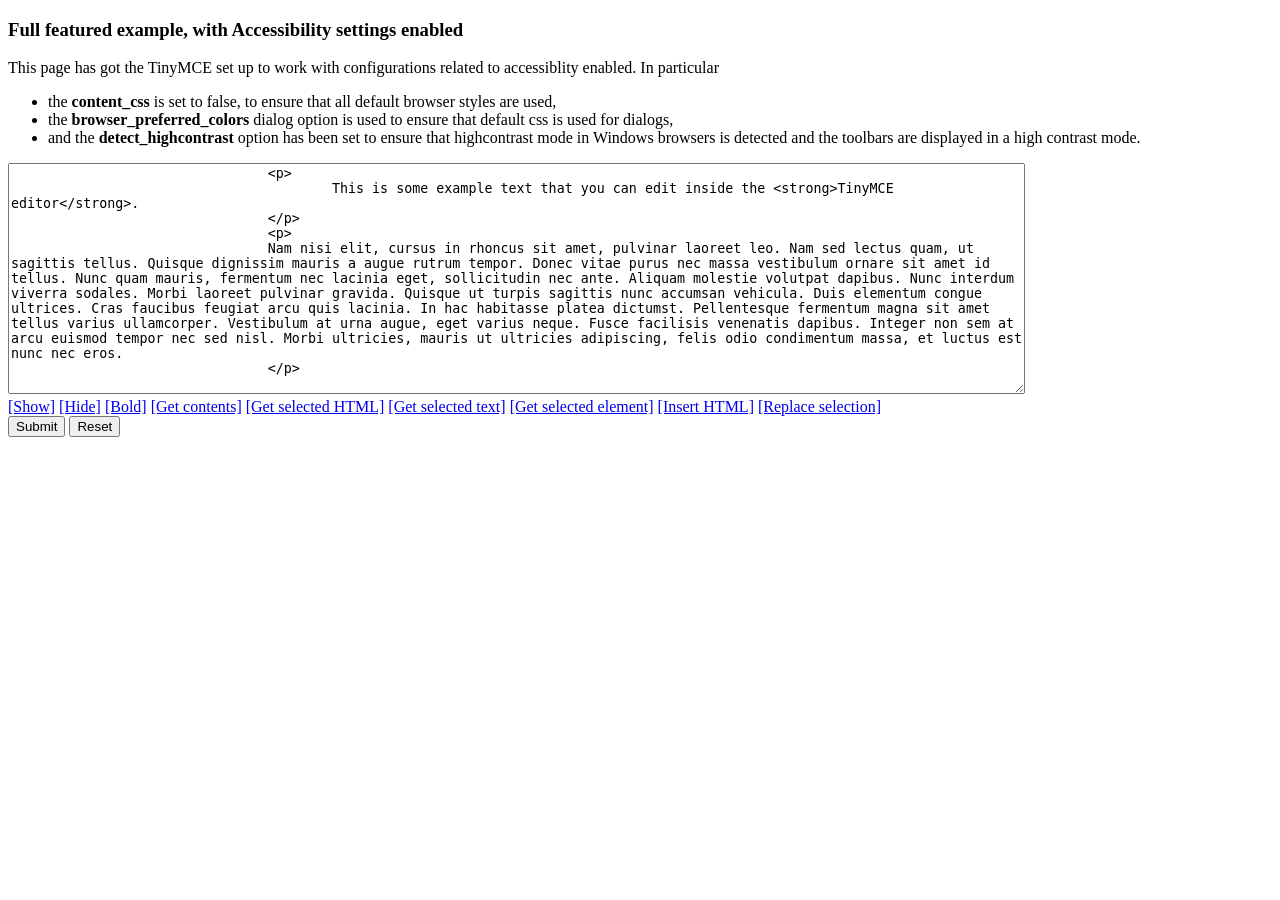
==== examples/accessibility.html @ 7e80d59e "Merging 3.4" ====
<!DOCTYPE html PUBLIC "-//W3C//DTD XHTML 1.0 Strict//EN" "http://www.w3.org/TR/xhtml1/DTD/xhtml1-strict.dtd">
<html xmlns="http://www.w3.org/1999/xhtml">
<head>
<title>Full featured example</title>

<!-- TinyMCE -->
<script type="text/javascript" src="../jscripts/tiny_mce/tiny_mce_dev.js"></script>
<script type="text/javascript">
	tinyMCE.init({
		// General options
		mode : "textareas",
		theme : "advanced",
		plugins : "pagebreak,style,layer,table,save,advhr,advimage,advlink,emotions,iespell,insertdatetime,preview,media,searchreplace,print,contextmenu,paste,directionality,fullscreen,noneditable,visualchars,nonbreaking,xhtmlxtras,template,wordcount,advlist,autosave",

		// Theme options
		theme_advanced_buttons1 : "save,newdocument,|,bold,italic,underline,strikethrough,|,justifyleft,justifycenter,justifyright,justifyfull,styleselect,formatselect,fontselect,fontsizeselect",
		theme_advanced_buttons2 : "cut,copy,paste,pastetext,pasteword,|,search,replace,|,bullist,numlist,|,outdent,indent,blockquote,|,undo,redo,|,link,unlink,anchor,image,cleanup,help,code,|,insertdate,inserttime,preview,|,forecolor,backcolor",
		theme_advanced_buttons3 : "tablecontrols,|,hr,removeformat,visualaid,|,sub,sup,|,charmap,emotions,iespell,media,advhr,|,print,|,ltr,rtl,|,fullscreen",
		theme_advanced_buttons4 : "insertlayer,moveforward,movebackward,absolute,|,styleprops,|,cite,abbr,acronym,del,ins,attribs,|,visualchars,nonbreaking,template,pagebreak,restoredraft",
		theme_advanced_toolbar_location : "top",
		theme_advanced_toolbar_align : "left",
		theme_advanced_statusbar_location : "bottom",
		theme_advanced_resizing : true,

		// Example content CSS (should be your site CSS)
		// using false to ensure that the default browser settings are used for best Accessibility
		// ACCESSIBILITY SETTINGS
		content_css : false,
		// Use browser preferred colors for dialogs.
		browser_preferred_colors : true,
		detect_highcontrast : true,

		// Drop lists for link/image/media/template dialogs
		template_external_list_url : "lists/template_list.js",
		external_link_list_url : "lists/link_list.js",
		external_image_list_url : "lists/image_list.js",
		media_external_list_url : "lists/media_list.js",

		// Style formats
		style_formats : [
			{title : 'Bold text', inline : 'b'},
			{title : 'Red text', inline : 'span', styles : {color : '#ff0000'}},
			{title : 'Red header', block : 'h1', styles : {color : '#ff0000'}},
			{title : 'Example 1', inline : 'span', classes : 'example1'},
			{title : 'Example 2', inline : 'span', classes : 'example2'},
			{title : 'Table styles'},
			{title : 'Table row 1', selector : 'tr', classes : 'tablerow1'}
		],

		// Replace values for the template plugin
		template_replace_values : {
			username : "Some User",
			staffid : "991234"
		}
	});
</script>
<!-- /TinyMCE -->

</head>
<body>

<form method="post" action="http://tinymce.moxiecode.com/dump.php?example=true">
	<div>
		<h3>Full featured example, with Accessibility settings enabled</h3>

		<p>
			This page has got the TinyMCE set up to work with configurations related to accessiblity enabled.
			In particular
			<ul>
			<li>the <strong>content_css</strong> is set to false, to ensure that all default browser styles are used, </li>
			<li>the <strong>browser_preferred_colors</strong> dialog option is used to ensure that default css is used for dialogs, </li>
			<li>and the <strong>detect_highcontrast</strong> option has been set to ensure that highcontrast mode in Windows browsers
			is detected and the toolbars are displayed in a high contrast mode.</li>
			</ul>
		</p>

		<!-- Gets replaced with TinyMCE, remember HTML in a textarea should be encoded -->
		<div>
			<textarea id="elm1" name="elm1" rows="15" cols="80" style="width: 80%">
				&lt;p&gt;
					This is some example text that you can edit inside the &lt;strong&gt;TinyMCE editor&lt;/strong&gt;.
				&lt;/p&gt;
				&lt;p&gt;
				Nam nisi elit, cursus in rhoncus sit amet, pulvinar laoreet leo. Nam sed lectus quam, ut sagittis tellus. Quisque dignissim mauris a augue rutrum tempor. Donec vitae purus nec massa vestibulum ornare sit amet id tellus. Nunc quam mauris, fermentum nec lacinia eget, sollicitudin nec ante. Aliquam molestie volutpat dapibus. Nunc interdum viverra sodales. Morbi laoreet pulvinar gravida. Quisque ut turpis sagittis nunc accumsan vehicula. Duis elementum congue ultrices. Cras faucibus feugiat arcu quis lacinia. In hac habitasse platea dictumst. Pellentesque fermentum magna sit amet tellus varius ullamcorper. Vestibulum at urna augue, eget varius neque. Fusce facilisis venenatis dapibus. Integer non sem at arcu euismod tempor nec sed nisl. Morbi ultricies, mauris ut ultricies adipiscing, felis odio condimentum massa, et luctus est nunc nec eros.
				&lt;/p&gt;
			</textarea>
		</div>

		<!-- Some integration calls -->
		<a href="javascript:;" onmousedown="tinyMCE.get('elm1').show();">[Show]</a>
		<a href="javascript:;" onmousedown="tinyMCE.get('elm1').hide();">[Hide]</a>
		<a href="javascript:;" onmousedown="tinyMCE.get('elm1').execCommand('Bold');">[Bold]</a>
		<a href="javascript:;" onmousedown="alert(tinyMCE.get('elm1').getContent());">[Get contents]</a>
		<a href="javascript:;" onmousedown="alert(tinyMCE.get('elm1').selection.getContent());">[Get selected HTML]</a>
		<a href="javascript:;" onmousedown="alert(tinyMCE.get('elm1').selection.getContent({format : 'text'}));">[Get selected text]</a>
		<a href="javascript:;" onmousedown="alert(tinyMCE.get('elm1').selection.getNode().nodeName);">[Get selected element]</a>
		<a href="javascript:;" onmousedown="tinyMCE.execCommand('mceInsertContent',false,'<b>Hello world!!</b>');">[Insert HTML]</a>
		<a href="javascript:;" onmousedown="tinyMCE.execCommand('mceReplaceContent',false,'<b>{$selection}</b>');">[Replace selection]</a>

		<br />
		<input type="submit" name="save" value="Submit" />
		<input type="reset" name="reset" value="Reset" />
	</div>
</form>

<script type="text/javascript">
if (document.location.protocol == 'file:') {
	alert("The examples might not work properly on the local file system due to security settings in your browser. Please use a real webserver.");
}
</script>
</body>
</html>
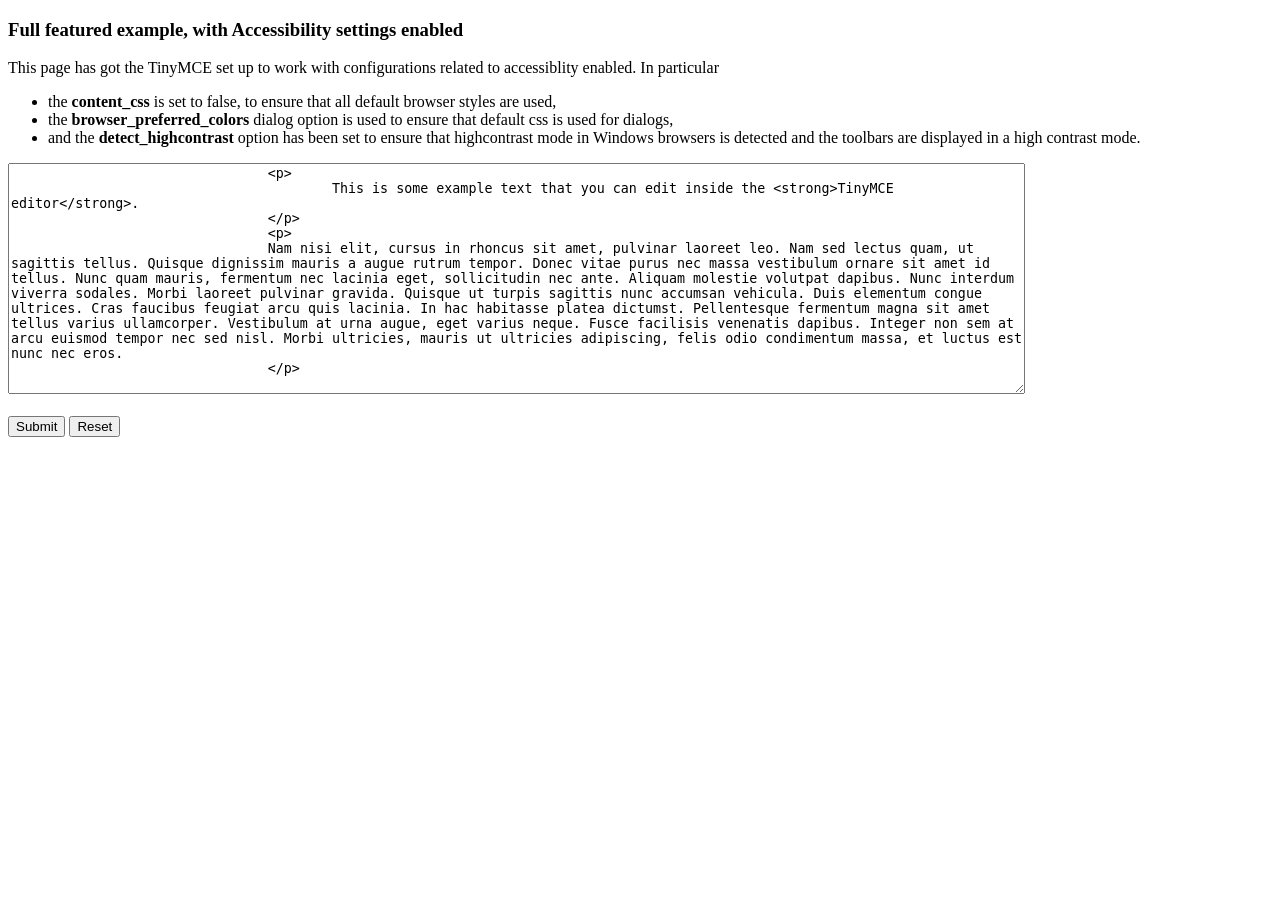
==== commit b29369c0: "Merging upstream/master" ====
--- a/examples/accessibility.html
+++ b/examples/accessibility.html
@@ -1,70 +1,70 @@
-<!DOCTYPE html PUBLIC "-//W3C//DTD XHTML 1.0 Strict//EN" "http://www.w3.org/TR/xhtml1/DTD/xhtml1-strict.dtd">
-<html xmlns="http://www.w3.org/1999/xhtml">
-<head>
-<title>Full featured example</title>
-
-<!-- TinyMCE -->
-<script type="text/javascript" src="../jscripts/tiny_mce/tiny_mce_dev.js"></script>
-<script type="text/javascript">
-	tinyMCE.init({
-		// General options
-		mode : "textareas",
-		theme : "advanced",
-		plugins : "pagebreak,style,layer,table,save,advhr,advimage,advlink,emotions,iespell,insertdatetime,preview,media,searchreplace,print,contextmenu,paste,directionality,fullscreen,noneditable,visualchars,nonbreaking,xhtmlxtras,template,wordcount,advlist,autosave",
-
-		// Theme options
-		theme_advanced_buttons1 : "save,newdocument,|,bold,italic,underline,strikethrough,|,justifyleft,justifycenter,justifyright,justifyfull,styleselect,formatselect,fontselect,fontsizeselect",
-		theme_advanced_buttons2 : "cut,copy,paste,pastetext,pasteword,|,search,replace,|,bullist,numlist,|,outdent,indent,blockquote,|,undo,redo,|,link,unlink,anchor,image,cleanup,help,code,|,insertdate,inserttime,preview,|,forecolor,backcolor",
-		theme_advanced_buttons3 : "tablecontrols,|,hr,removeformat,visualaid,|,sub,sup,|,charmap,emotions,iespell,media,advhr,|,print,|,ltr,rtl,|,fullscreen",
-		theme_advanced_buttons4 : "insertlayer,moveforward,movebackward,absolute,|,styleprops,|,cite,abbr,acronym,del,ins,attribs,|,visualchars,nonbreaking,template,pagebreak,restoredraft",
-		theme_advanced_toolbar_location : "top",
-		theme_advanced_toolbar_align : "left",
-		theme_advanced_statusbar_location : "bottom",
-		theme_advanced_resizing : true,
-
-		// Example content CSS (should be your site CSS)
-		// using false to ensure that the default browser settings are used for best Accessibility
+<!DOCTYPE html PUBLIC "-//W3C//DTD XHTML 1.0 Strict//EN" "http://www.w3.org/TR/xhtml1/DTD/xhtml1-strict.dtd">
+<html xmlns="http://www.w3.org/1999/xhtml">
+<head>
+<title>Full featured example</title>
+
+<!-- TinyMCE -->
+<script type="text/javascript" src="../jscripts/tiny_mce/tiny_mce_dev.js"></script>
+<script type="text/javascript">
+	tinyMCE.init({
+		// General options
+		mode : "textareas",
+		theme : "advanced",
+		plugins : "pagebreak,style,layer,table,save,advhr,advimage,advlink,emotions,iespell,insertdatetime,preview,media,searchreplace,print,contextmenu,paste,directionality,fullscreen,noneditable,visualchars,nonbreaking,xhtmlxtras,template,wordcount,advlist,autosave",
+
+		// Theme options
+		theme_advanced_buttons1 : "save,newdocument,|,bold,italic,underline,strikethrough,|,justifyleft,justifycenter,justifyright,justifyfull,styleselect,formatselect,fontselect,fontsizeselect",
+		theme_advanced_buttons2 : "cut,copy,paste,pastetext,pasteword,|,search,replace,|,bullist,numlist,|,outdent,indent,blockquote,|,undo,redo,|,link,unlink,anchor,image,cleanup,help,code,|,insertdate,inserttime,preview,|,forecolor,backcolor",
+		theme_advanced_buttons3 : "tablecontrols,|,hr,removeformat,visualaid,|,sub,sup,|,charmap,emotions,iespell,media,advhr,|,print,|,ltr,rtl,|,fullscreen",
+		theme_advanced_buttons4 : "insertlayer,moveforward,movebackward,absolute,|,styleprops,|,cite,abbr,acronym,del,ins,attribs,|,visualchars,nonbreaking,template,pagebreak,restoredraft",
+		theme_advanced_toolbar_location : "top",
+		theme_advanced_toolbar_align : "left",
+		theme_advanced_statusbar_location : "bottom",
+		theme_advanced_resizing : true,
+
+		// Example content CSS (should be your site CSS)
+		// using false to ensure that the default browser settings are used for best Accessibility
 		// ACCESSIBILITY SETTINGS
-		content_css : false,
+		content_css : false,
 		// Use browser preferred colors for dialogs.
-		browser_preferred_colors : true,
-		detect_highcontrast : true,
-
-		// Drop lists for link/image/media/template dialogs
-		template_external_list_url : "lists/template_list.js",
-		external_link_list_url : "lists/link_list.js",
-		external_image_list_url : "lists/image_list.js",
-		media_external_list_url : "lists/media_list.js",
-
-		// Style formats
-		style_formats : [
-			{title : 'Bold text', inline : 'b'},
-			{title : 'Red text', inline : 'span', styles : {color : '#ff0000'}},
-			{title : 'Red header', block : 'h1', styles : {color : '#ff0000'}},
-			{title : 'Example 1', inline : 'span', classes : 'example1'},
-			{title : 'Example 2', inline : 'span', classes : 'example2'},
-			{title : 'Table styles'},
-			{title : 'Table row 1', selector : 'tr', classes : 'tablerow1'}
-		],
-
-		// Replace values for the template plugin
-		template_replace_values : {
-			username : "Some User",
-			staffid : "991234"
-		}
-	});
-</script>
-<!-- /TinyMCE -->
-
-</head>
-<body>
-
-<form method="post" action="http://tinymce.moxiecode.com/dump.php?example=true">
-	<div>
-		<h3>Full featured example, with Accessibility settings enabled</h3>
-
-		<p>
-			This page has got the TinyMCE set up to work with configurations related to accessiblity enabled.
+		browser_preferred_colors : true,
+		detect_highcontrast : true,
+
+		// Drop lists for link/image/media/template dialogs
+		template_external_list_url : "lists/template_list.js",
+		external_link_list_url : "lists/link_list.js",
+		external_image_list_url : "lists/image_list.js",
+		media_external_list_url : "lists/media_list.js",
+
+		// Style formats
+		style_formats : [
+			{title : 'Bold text', inline : 'b'},
+			{title : 'Red text', inline : 'span', styles : {color : '#ff0000'}},
+			{title : 'Red header', block : 'h1', styles : {color : '#ff0000'}},
+			{title : 'Example 1', inline : 'span', classes : 'example1'},
+			{title : 'Example 2', inline : 'span', classes : 'example2'},
+			{title : 'Table styles'},
+			{title : 'Table row 1', selector : 'tr', classes : 'tablerow1'}
+		],
+
+		// Replace values for the template plugin
+		template_replace_values : {
+			username : "Some User",
+			staffid : "991234"
+		}
+	});
+</script>
+<!-- /TinyMCE -->
+
+</head>
+<body>
+
+<form method="post" action="http://tinymce.moxiecode.com/dump.php?example=true">
+	<div>
+		<h3>Full featured example, with Accessibility settings enabled</h3>
+
+		<p>
+			This page has got the TinyMCE set up to work with configurations related to accessiblity enabled.
 			In particular
 			<ul>
 			<li>the <strong>content_css</strong> is set to false, to ensure that all default browser styles are used, </li>
@@ -72,41 +72,30 @@
 			<li>and the <strong>detect_highcontrast</strong> option has been set to ensure that highcontrast mode in Windows browsers
 			is detected and the toolbars are displayed in a high contrast mode.</li>
 			</ul>
-		</p>
-
-		<!-- Gets replaced with TinyMCE, remember HTML in a textarea should be encoded -->
-		<div>
-			<textarea id="elm1" name="elm1" rows="15" cols="80" style="width: 80%">
-				&lt;p&gt;
-					This is some example text that you can edit inside the &lt;strong&gt;TinyMCE editor&lt;/strong&gt;.
-				&lt;/p&gt;
-				&lt;p&gt;
-				Nam nisi elit, cursus in rhoncus sit amet, pulvinar laoreet leo. Nam sed lectus quam, ut sagittis tellus. Quisque dignissim mauris a augue rutrum tempor. Donec vitae purus nec massa vestibulum ornare sit amet id tellus. Nunc quam mauris, fermentum nec lacinia eget, sollicitudin nec ante. Aliquam molestie volutpat dapibus. Nunc interdum viverra sodales. Morbi laoreet pulvinar gravida. Quisque ut turpis sagittis nunc accumsan vehicula. Duis elementum congue ultrices. Cras faucibus feugiat arcu quis lacinia. In hac habitasse platea dictumst. Pellentesque fermentum magna sit amet tellus varius ullamcorper. Vestibulum at urna augue, eget varius neque. Fusce facilisis venenatis dapibus. Integer non sem at arcu euismod tempor nec sed nisl. Morbi ultricies, mauris ut ultricies adipiscing, felis odio condimentum massa, et luctus est nunc nec eros.
-				&lt;/p&gt;
-			</textarea>
-		</div>
-
-		<!-- Some integration calls -->
-		<a href="javascript:;" onmousedown="tinyMCE.get('elm1').show();">[Show]</a>
-		<a href="javascript:;" onmousedown="tinyMCE.get('elm1').hide();">[Hide]</a>
-		<a href="javascript:;" onmousedown="tinyMCE.get('elm1').execCommand('Bold');">[Bold]</a>
-		<a href="javascript:;" onmousedown="alert(tinyMCE.get('elm1').getContent());">[Get contents]</a>
-		<a href="javascript:;" onmousedown="alert(tinyMCE.get('elm1').selection.getContent());">[Get selected HTML]</a>
-		<a href="javascript:;" onmousedown="alert(tinyMCE.get('elm1').selection.getContent({format : 'text'}));">[Get selected text]</a>
-		<a href="javascript:;" onmousedown="alert(tinyMCE.get('elm1').selection.getNode().nodeName);">[Get selected element]</a>
-		<a href="javascript:;" onmousedown="tinyMCE.execCommand('mceInsertContent',false,'<b>Hello world!!</b>');">[Insert HTML]</a>
-		<a href="javascript:;" onmousedown="tinyMCE.execCommand('mceReplaceContent',false,'<b>{$selection}</b>');">[Replace selection]</a>
-
-		<br />
-		<input type="submit" name="save" value="Submit" />
-		<input type="reset" name="reset" value="Reset" />
-	</div>
-</form>
-
-<script type="text/javascript">
-if (document.location.protocol == 'file:') {
-	alert("The examples might not work properly on the local file system due to security settings in your browser. Please use a real webserver.");
-}
-</script>
-</body>
+		</p>
+
+		<!-- Gets replaced with TinyMCE, remember HTML in a textarea should be encoded -->
+		<div>
+			<textarea id="elm1" name="elm1" rows="15" cols="80" style="width: 80%">
+				&lt;p&gt;
+					This is some example text that you can edit inside the &lt;strong&gt;TinyMCE editor&lt;/strong&gt;.
+				&lt;/p&gt;
+				&lt;p&gt;
+				Nam nisi elit, cursus in rhoncus sit amet, pulvinar laoreet leo. Nam sed lectus quam, ut sagittis tellus. Quisque dignissim mauris a augue rutrum tempor. Donec vitae purus nec massa vestibulum ornare sit amet id tellus. Nunc quam mauris, fermentum nec lacinia eget, sollicitudin nec ante. Aliquam molestie volutpat dapibus. Nunc interdum viverra sodales. Morbi laoreet pulvinar gravida. Quisque ut turpis sagittis nunc accumsan vehicula. Duis elementum congue ultrices. Cras faucibus feugiat arcu quis lacinia. In hac habitasse platea dictumst. Pellentesque fermentum magna sit amet tellus varius ullamcorper. Vestibulum at urna augue, eget varius neque. Fusce facilisis venenatis dapibus. Integer non sem at arcu euismod tempor nec sed nisl. Morbi ultricies, mauris ut ultricies adipiscing, felis odio condimentum massa, et luctus est nunc nec eros.
+				&lt;/p&gt;
+			</textarea>
+		</div>
+
+		<br />
+		<input type="submit" name="save" value="Submit" />
+		<input type="reset" name="reset" value="Reset" />
+	</div>
+</form>
+
+<script type="text/javascript">
+if (document.location.protocol == 'file:') {
+	alert("The examples might not work properly on the local file system due to security settings in your browser. Please use a real webserver.");
+}
+</script>
+</body>
 </html>
